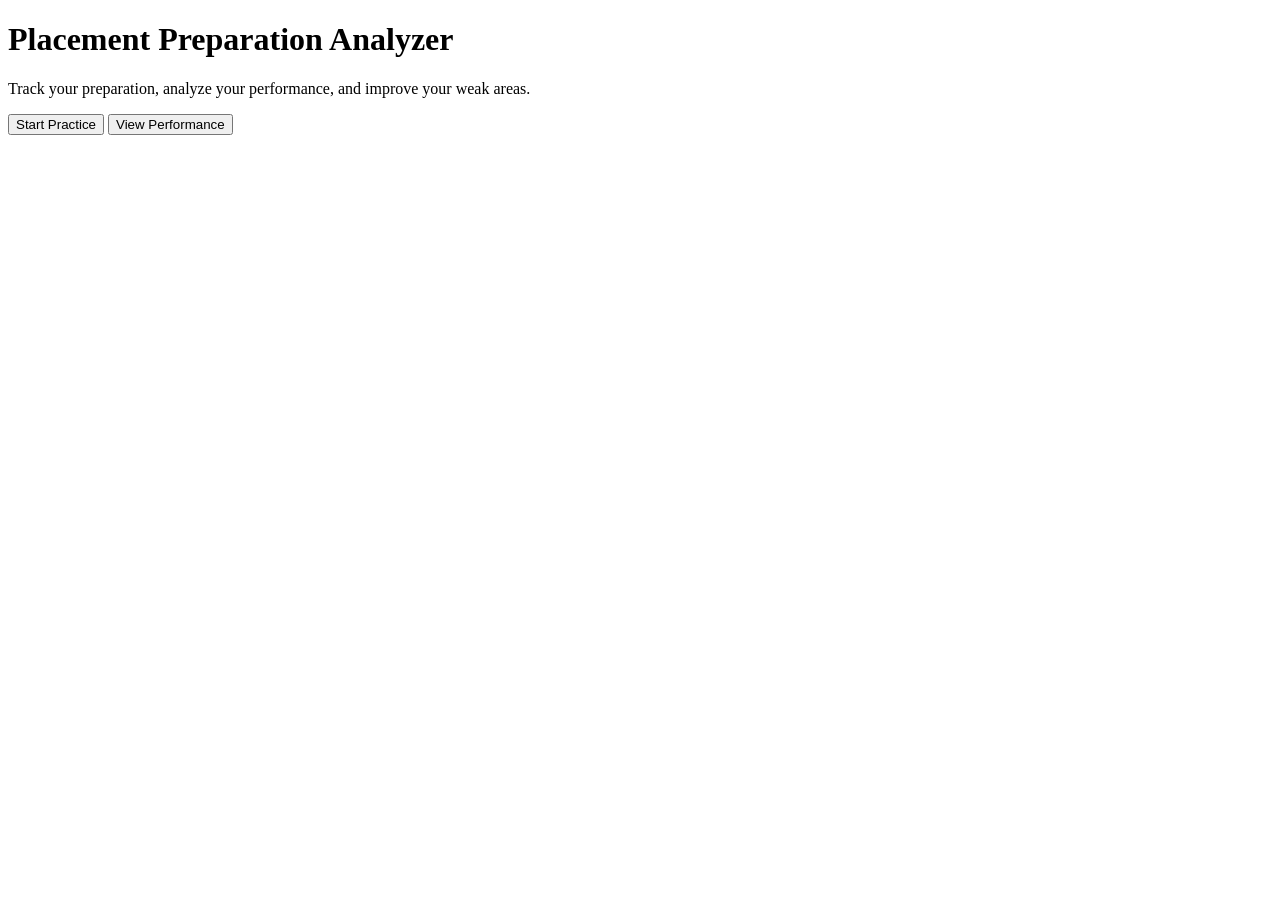
==== templates/index.html @ 02d9a5cd "Build initial Flask website" ====
<!DOCTYPE html>
<html>
<head>
    <title>Placement Preparation Analyzer</title>
    <link rel="stylesheet" href="{{ url_for('static', filename='style.css') }}">
</head>

<body>

    <div class="container">

        <h1>Placement Preparation Analyzer</h1>

        <p>
            Track your preparation, analyze your performance,
            and improve your weak areas.
        </p>

        <div class="buttons">
            <button>Start Practice</button>
            <button>View Performance</button>
        </div>

    </div>

</body>
</html>
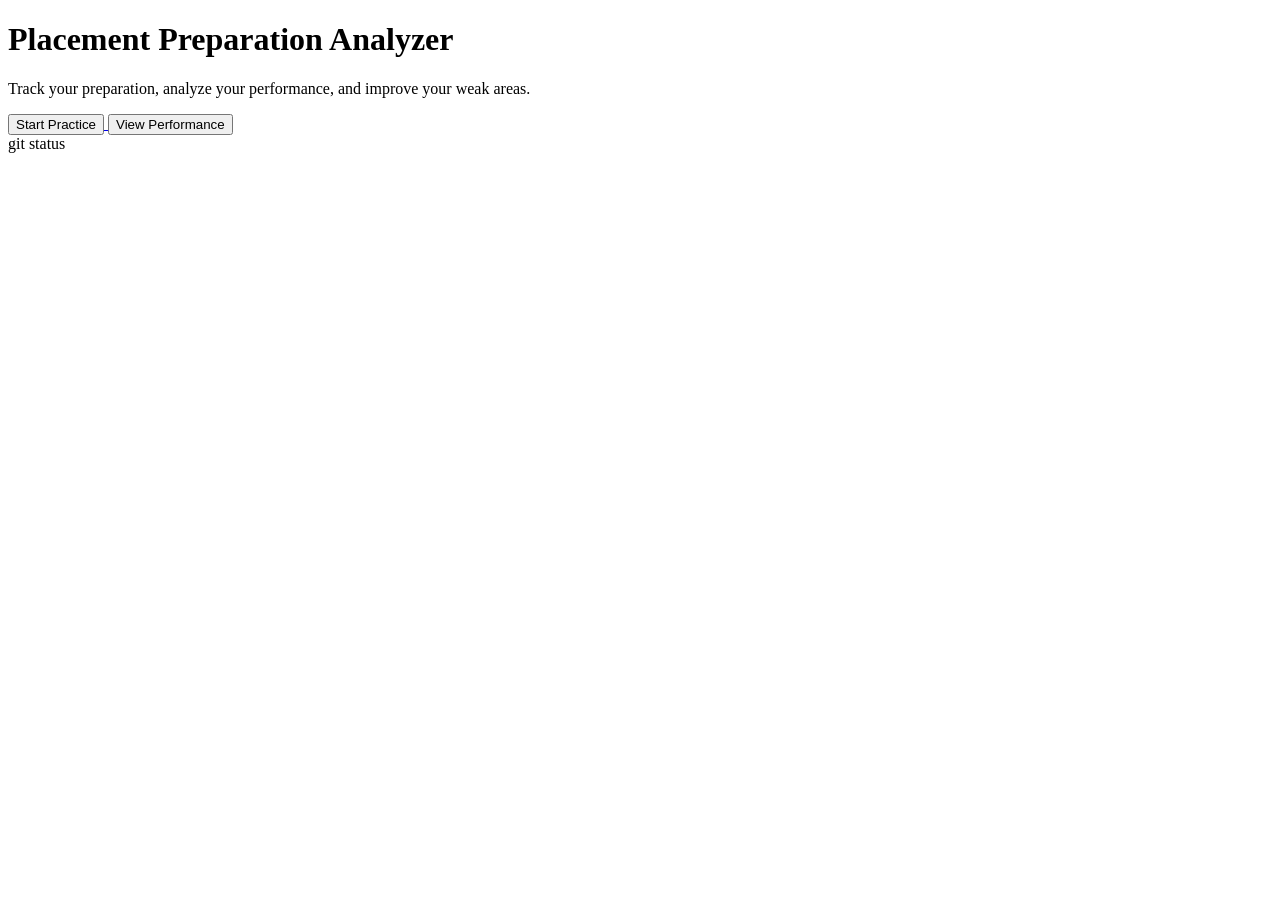
==== commit bd7d7845: "Add database and authentication pages" ====
--- a/templates/index.html
+++ b/templates/index.html
@@ -17,11 +17,13 @@
         </p>
 
         <div class="buttons">
-            <button>Start Practice</button>
+            <a href="/login">
+    <button>Start Practice</button>
+</a>
             <button>View Performance</button>
         </div>
 
     </div>
 
-</body>
+</body>git status
 </html>
